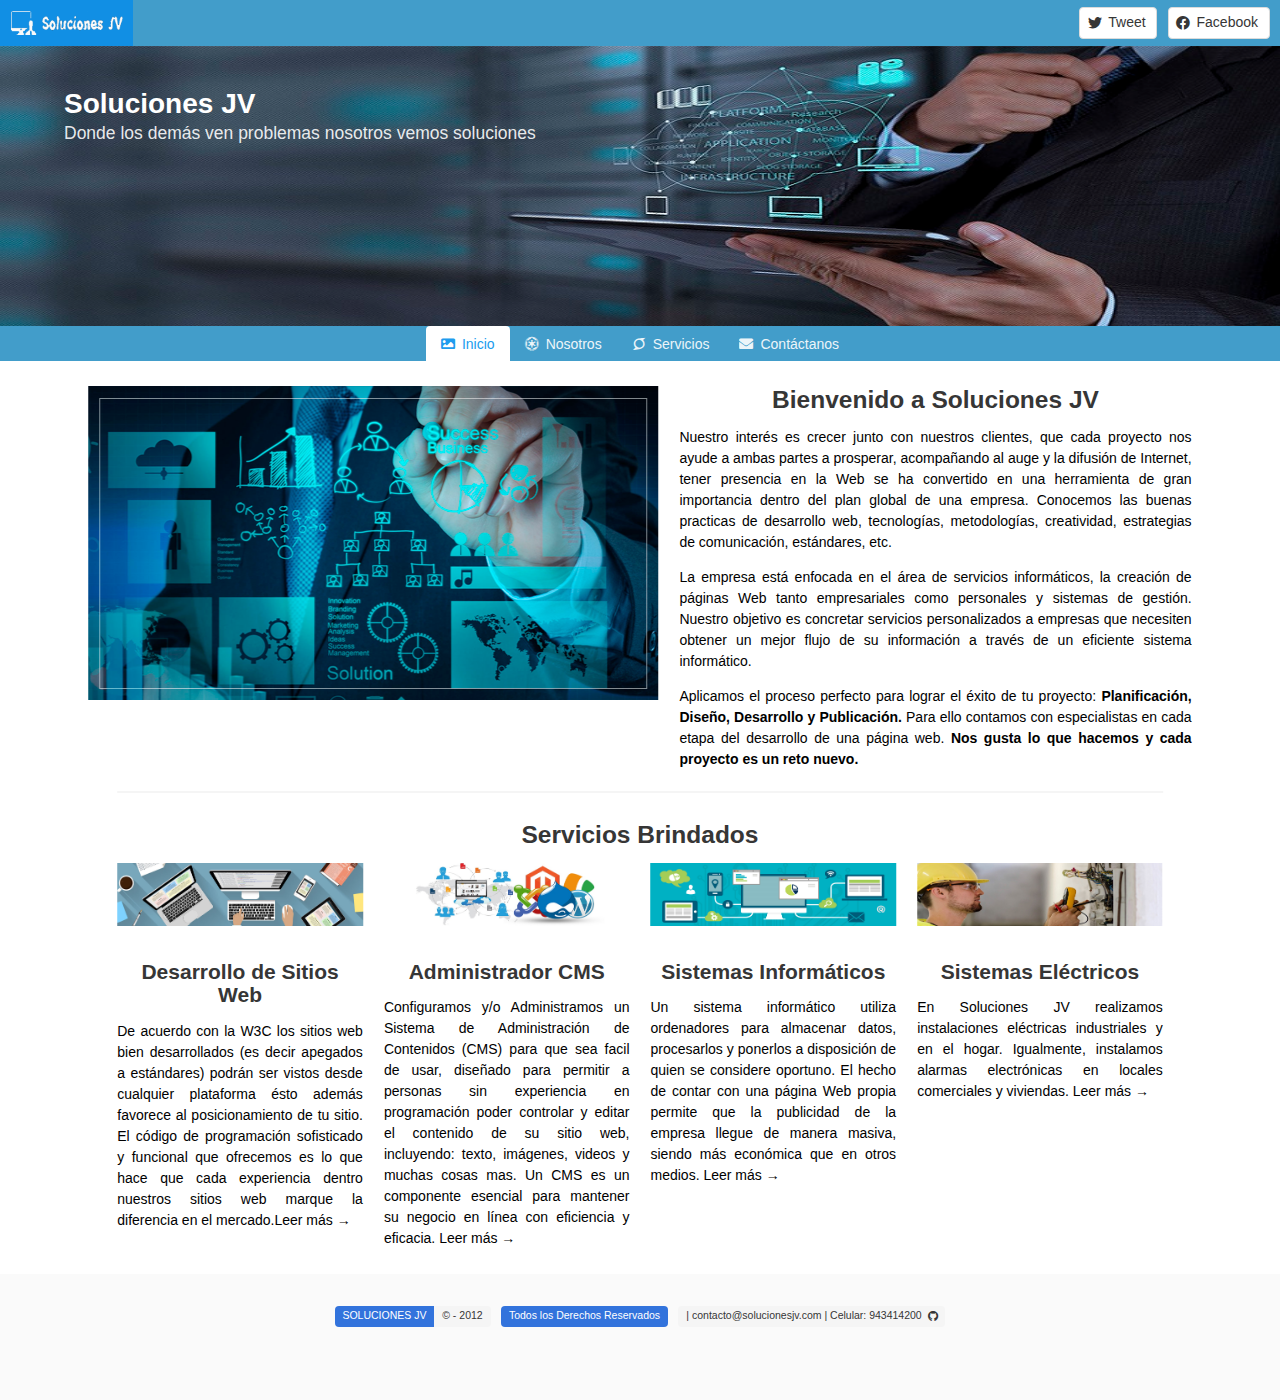
==== index.html @ 3abe08fa "f" ====
<!DOCTYPE html>
<html lang="en">
    <head>
        <meta charset="UTF-8">
		<meta http-equiv="x-ua-compatible" content="ie=edge">
        <title>Soluciones JV</title>
		<meta name="description" content="">
		<meta name="viewport" content="width=device-width, initial-scale=1, shrink-to-fit=no">
        <link rel="shortcut icon" href="images/fav_icon.png" type="image/x-icon">
        <link rel='stylesheet prefetch' href='css/bulma.css'>
        <link rel='stylesheet prefetch' href='https://use.fontawesome.com/releases/v5.0.10/css/all.css'>
        <link rel="stylesheet" type="text/css" href="css/tabs.css">
    </head>
    <body>
        <nav class="navbar is-info">
            <div class="navbar-brand">
                <a class="navbar-item" href="#">
                    <!-- <img src="images/bulma.png" alt="logo de Soluciones JV" width="112" height="28"> -->
					<img src="images/bulma.png" alt="logo de Soluciones JV" width="112" height="28">
                </a>
                <!-- <div class="navbar-burger burger" data-target="navbarExampleTransparentExample"> -->
				<div>
                    <span></span>
                    <span></span>
                    <span></span>
                </div>
            </div>
            <!-- <div id="navbarExampleTransparentExample" class="navbar-menu">
                <div class="navbar-start is-link" id="nav">					
                    <a class="navbar-item" href="#" >
						Inicio
                    </a>
					<a class="navbar-item" href="#" >
						Nosotros
                    </a>
					<a class="navbar-item" href="#" >
						Servicios
                    </a>
					<a class="navbar-item" href="#" >
						Contáctanos
                    </a>                    
                </div>
            </div> -->
                <div class="navbar-end">
                    <div class="navbar-item">
                        <div class="field is-grouped">
                            <p class="control">
                                <a class="bd-tw-button button" data-social-network="Twitter" data-social-action="tweet" data-social-target="#" target="_blank" href="http://www.twitter.com/marvelnano">
                                    <span class="icon">
                                        <i class="fab fa-twitter"></i>
                                    </span>
                                    <span>
                                        Tweet
                                    </span>
                                </a>
                            </p>
							<p class="control">
                                <a class="bd-tw-button button" data-social-network="Facebook" data-social-action="like" data-social-target="#" target="_blank" href="http://www.facebook.com/solucionesjv">
                                    <span class="icon">
                                        <i class="fab fa-facebook"></i>
                                    </span>
                                    <span>
                                        Facebook
                                    </span>
                                </a>
                            </p><!-- 
                            <p class="control">
                                <a class="button is-primary" href="#">
                                    <span class="icon">
                                        <i class="fas fa-download"></i>
                                    </span>
                                    <span>Download</span>
                                </a>
                            </p> -->
                        </div>
                    </div>
                </div>
            </div>
        </nav>
        <section class="hero is-info">
            <div class="hero-body">
                <div class="container">
                    <h1 class="title">
                    Soluciones JV
                    </h1>
                    <h2 class="subtitle">                    
					Donde los demás ven problemas nosotros vemos soluciones
                    </h2>
					<!-- <h2 class="subtitle">
					Hemos optado por diferenciarnos
                    </h2> -->
                </div>
            </div>
            <div class="tabs is-boxed is-centered main-menu" id="nav">
                <ul>
                    <li data-target="pane-1" id="1" class="is-active"> <!-- la clase is-active muestra la pestaña activa-->
                        <a>
                            <span class="icon is-small"><i class="fa fa-image"></i></span>
                            <span>Inicio</span>
                        </a>
                    </li>
                    <li data-target="pane-2" id="2">
                        <a>
                            <span class="icon is-small"><i class="fab fa-empire"></i></span>
                            <span>Nosotros</span>
                        </a>
                    </li>
                    <li data-target="pane-3" id="3">
                        <a>
                            <span class="icon is-small"><i class="fab fa-superpowers"></i></span>
                            <span>Servicios</span>
                        </a>
                    </li>
                    <li data-target="pane-4" id="4">
                        <a>
                            <span class="icon is-small"><i class="fa fa-envelope"></i></span>
                            <span>Contáctanos</span>
                        </a>
                    </li>
                </ul>
            </div>
            <div class="tab-content">
                <div class="tab-pane is-active" id="pane-1" class="level"> <!-- la clase is-active muestra la pestaña activa-->
					<div class="content">							
						<div class="columns is-centered">
						<!-- columna 01 -->
						  <div class="column is-narrow">
							<!-- <figure> -->
								<!-- <img src="images/proyectos_web.png" alt="Lo que hacemos"> -->
								<img src="images/descripcion.jpg" alt="Lo que hacemos">
								<!-- <figcaption>
								Figure 1: Some beautiful placeholders
								</figcaption> -->
							<!-- </figure> -->
						  </div>
						  <!-- columna 02 -->
						  <div class="column is-half">
							<h2 align="center">Bienvenido a Soluciones JV</h2>
							<p align="justify">Nuestro interés es crecer junto con nuestros clientes, que cada proyecto nos ayude a ambas partes a prosperar, acompañando al auge y la difusión de Internet, tener presencia en la Web se ha convertido en una herramienta de gran importancia dentro del plan global de una empresa. Conocemos las buenas practicas de desarrollo web, tecnologías, metodologías, creatividad, estrategias de comunicación, estándares, etc.</p>
							<p align="justify">La empresa está enfocada en el área de servicios informáticos, la creación de páginas Web tanto empresariales como personales y sistemas de gestión. Nuestro objetivo es concretar servicios personalizados a empresas que necesiten obtener un mejor flujo de su información a través de un eficiente sistema informático.</p>
							<p align="justify">Aplicamos el proceso perfecto para lograr el éxito de tu proyecto: <strong>Planificación, Diseño, Desarrollo y Publicación.</strong> Para ello contamos con especialistas en cada etapa del desarrollo de una página web. <strong>Nos gusta lo que hacemos y cada proyecto es un reto nuevo.</strong></p>
						  </div>
						</div>
					</div>			
					
					<div class="content">                        
						<hr>		
						<h2 align="center">Servicios Brindados</h2>
						<div class="columns is-centered">
						  <!-- columna 01 -->
						  <div class="column">
							<center> <img src="images/desarrollo_web.png" alt="Desarrollo web"> </center>
							<h3 align="center">Desarrollo de Sitios Web</h3>
							<p align="justify">De acuerdo con la W3C los sitios web bien desarrollados (es decir apegados a estándares) podrán ser vistos desde cualquier plataforma ésto además favorece al posicionamiento de tu sitio. El código de programación sofisticado y funcional que ofrecemos es lo que hace que cada experiencia dentro nuestros sitios web marque la diferencia en el mercado.<a href="#" class="more-link">Leer más &rarr;</a></p>				
						  </div>
						  <!-- columna 02 -->
						  <div class="column">
							<center> <img src="images/desarrollo_cms.png" alt="Desarrollo CMS"> </center>
							<h3 align="center">Administrador CMS</h3>
							<p align="justify">Configuramos y/o Administramos un Sistema de Administración de Contenidos (CMS) para que sea facil de usar, diseñado para permitir a personas sin experiencia en programación poder controlar y editar el contenido de su sitio web,	 incluyendo: texto, imágenes, videos y muchas cosas mas. Un CMS es un componente esencial para mantener su negocio en línea con eficiencia y eficacia. <a href="#" class="more-link">Leer más &rarr;</a></p>
						  </div>
						  <!-- columna 03 -->
						  <div class="column">
							<center> <img src="images/sistemas_informaticos.png" alt="Sistemas Informáticos"> </center>
							<h3 align="center">Sistemas Informáticos</h3>
							<p align="justify">Un sistema informático utiliza ordenadores para almacenar datos, procesarlos y ponerlos a disposición de quien se considere oportuno. El hecho de contar con una página Web propia permite que la publicidad de la empresa llegue de manera masiva, siendo más económica que en otros medios. <a href="#" class="more-link">Leer más &rarr;</a></p>
						  </div>
						  <!-- columna 04 -->
						  <div class="column">
							<center> <img src="images/sistemas_electricos.jpg" alt="Sistemas Eléctricos"> </center>
							<h3 align="center">Sistemas Eléctricos</h3>
							<p align="justify">En Soluciones JV realizamos instalaciones eléctricas industriales y en el hogar. Igualmente, instalamos alarmas electrónicas en locales comerciales y viviendas. <a href="#" class="more-link">Leer más &rarr;</a></p>
						  </div>
						</div>					
					</div>					
                </div>
				<div class="tab-pane" id="pane-2">
                    <div class="content">
						<div class="columns is-centered">
							<!-- Nosotros -->
							<div class="column is-half">
								<h1>¿Cómo Trabajamos?</h1>
								<p>Aplicamos el proceso perfecto para lograr el éxito de tu proyecto: Planificación, Diseño, Desarrollo y Publicación. Para ello contamos con especialistas en cada etapa del desarrollo de una página web. <strong>Nos gusta lo que hacemos y cada proyecto es un reto nuevo</strong>.</p>
								<figure>
									<img src="images/aplicaciones_web.jpg" alt="Lo que hacemos">
									<!-- <figcaption>
									Figure 1: Some beautiful placeholders
									</figcaption> -->
								</figure>
								<hr>
							</div>
							<div class="column is-half">								
								<h2 align="center">Nuestra Misión</h2>
								<p>“Somos una empresa eficaz y confiable de facil acceso para un mejor desarrollo publicitario de nuestros clientes. Nuestra juventud y creatividad son nuestros mejores aliados a la hora de proporcionar nuestro servicio, lo que nos brinda una originalidad notable.”</p>
								<h2 align="center">Nuestra Visión</h2>
								<p>“Ser una empresa seria, competente con los demás en la rama y que brinde un servicio reconocido por sus clientes, siendo contratado por su eficacia y dedicación, teniendo importancia para sus clientes, a tal punto de ser recomendada a otras empresas.” </p>
							</div>
						</div>
						<!-- termina la pestaña Nosotros -->
					</div>
				</div>        
                <div class="tab-pane" id="pane-3">				
					<div class="content">
						<div class="columns is-centered">
						<!-- columna 01 -->
							<div class="column is-half">
								<article>
									<center> <img src="images/desarrollo_web.png" alt="Desarrollo web"> </center>
									<center> <strong>DESARROLLO DE SITIOS WEB</strong> </center>
									<p align="justify">                                                    
										<br> De acuerdo con la W3C los sitios web bien desarrollados (es decir apegados a estándares) podrán ser vistos desde cualquier plataforma, ésto además favorece al posicionamiento de tu sitio. Las tecnologías digitales son esenciales para crear un sitio web exitoso. Detrás de la pantalla se encuentra una gran cantidad de códigos técnicos integrados para ofrecer un diseño diferenciado y creativo en pantalla El código de programación sofisticado y funcional que ofrecemos es lo que hace que cada experiencia dentro nuestros sitios web marque la diferencia en el mercado. En <strong>SOLUCIONES JV</strong> incorporamos las últimas tecnologías y elementos a su sitio web para hacerlo versátil y flexible.</p>
									<p align="justify">
										Más que una simple página web.
										En <strong>SOLUCIONES JV</strong> desarrollamos un conjunto de estrategias para lograr con eficacia sus objetivos de negocio en línea. La etapa de planificación y estrategia consiste en conocer a su público objetivo y los objetivos deseados de comercialización. Optimizamos el motor de búsqueda en Internet mediante el ¨sistema de palabras clave¨ que identifica palabras eficaces, en el idioma apropiado y con el tono de su mercado objetivo logrando mejor posicionamiento en buscadores como Google.
									</p>
								</article><hr>
								<article>
									<center> <img src="images/sistemas_electricos.jpg" alt="Desarrollo CMS"> </center>
									<center> <strong>SISTEMAS ELÉCTRICOS</strong> </center>
									<p align="justify">                                                    
										<br> Ofrecemos un servicio unico eficaz y eficiente porque nos identificamos con tus necesidades, entendemos tus problemas y lo resolvemos
										al instante. Somos conscientes de la importancia de unas buenas instalaciones electricas tanto en las viviendas para lograr el bienestar del hogar,
										como en las industrias para un buen funcionamiento de la actividad industrial. Asimismo, insistimos que una buena iluminación estudiada al detalle 
										realza la construcción y ayuda a lograr el ambiente que se desee en cada ocasión y buen mantenimiento a tus motores, equipos e instalaciones electricas,
										puede alargar el uso o la vida util de los mismos. Es por aquello que brindamos nuestros servicios de instalaciones Reparaciones y mantenimientos 
										Electricos en diferentes areas y campos de la electricidad. En <strong>SOLUCIONES JV, donde los demas ven problemas, Nosotros vemos soluciones.</strong>
									</p>
								</article><hr>
							</div>
							<!-- columna 02 -->
							<div class="column is-half">
								<article>
									<center> <img src="images/desarrollo_cms.png" alt="Sistemas Informáticos"> </center>
									<center> <strong>ADMINISTRADOR DE CONTENIDOS CMS</strong> </center>
									<p align="justify">                                                    
										<br> Generamos un sistema de Gestión de Contenidos CMS o un administrador de contenidos fácil de usar diseñado para permitir a personas sin experiencia en programación poder controlar y editar el contenido de su sitio web,	 incluyendo: texto, imágenes, videos y muchas cosas mas. Un CMS es un componente esencial para mantener su negocio en línea con eficiencia y eficacia. <strong>SOLUCIONES JV</strong> proporciona las herramientas para que usted controle su sitio web, mediante la actualización de nuevos contenidos y contribuyendo a su propia conveniencia, con un sistema fácil de usar, que le ahorre tiempo en su negocio.</p>
									<p align="justify">
										Nos concentramos en la importancia del diseño y en alinear sus objetivos con ideas creativas, para lograr un sitio web visualmente atractivo y fácil de navegar.
										En <strong>SOLUCIONES JV</strong> determinamos el éxito de su web cuando un espectador se convierte en un cliente a través de una excelente experiencia de navegación capaz de generar comentarios positi- vos de  ̈boca a boca ̈ entre amigos y asociados.<br><br><br><br> </p>
								</article><hr>
								<article>
									<center> <img src="images/sistemas_informaticos.png" alt="Sistemas Eléctricos"> </center>
									<center> <strong>SISTEMAS INFORMÁTICOS</strong> </center>
									<p align="justify">                                                    
										<br> Identificamos tus necesidades, entendemos tus objetivos de comunicación y aprendemos acerca de tu negocio.
										Este es el primer paso para un sitio web exitoso. En <strong>SOLUCIONES JV</strong> somos conscientes de que cada cliente es diferente, por eso atendemos sus requerimientos, entendemos su negocio y aprendemos acerca de usted con el fin de diseñar un sistema que se ajuste a sus necesidades. Además, su participación y compromiso con el proceso de desarrollo del sistema es fundamental para asegurar un trabajo en equipo y un resultado deseado a lo largo de todo el proceso.
									</p>
								</article>
							</div>
						</div> 
					</div>
                </div>
                <div class="tab-pane" id="pane-4">
                    <div class="content">							
						<div class="columns is-centered">
						  <!-- información de contacto -->
						  <div class="column is-one-quarter">
							<h2>Ubícanos también en</h2>
							<i class="fa fa-mobile"> Celular: 943414200</i> <br />
							<i class="fa fa-envelope"> <a href="mailto:contacto@solucionesjv.com">contacto@solucionesjv.com</a></i><br />
							<!-- <span class="icon">F</span>: <a href="http://blog.solucionesjv.com">blog.solucionesjv.com</a></p> -->
							<p>&nbsp;</p>
							<p align="justify">Si tiene cualquier duda o comentario acerca de nuestros servicios, no dude en comunicarse con nosotros. A la brevedad uno de nuestros representantes se estará comunicando con usted. Gracias.</p>
						  </div>
						  <!-- fin de información de contacto -->
						  
						  <!-- ubicacion de empresa -->
						  <div class="column is-narrow is-one-quarter">				  
							<div class="g-map">
								<iframe src="https://www.google.com/maps/embed?pb=!1m14!1m12!1m3!1d31514.200448072144!2d-78.51926655587944!3d-9.129610612287056!2m3!1f0!2f0!3f0!3m2!1i1024!2i768!4f13.1!5e0!3m2!1ses-419!2spe!4v1391840384078" width="270" height="270" frameborder="0" style="border:0"></iframe>
							</div>
						  </div>
						  <!-- fin de mapa -->
						  </div>
						  
						  <div class="columns is-centered">
						  <!-- formulario de contacto -->
						    <div class="column is-half">
								<form action="envia.php" method="post">
									<div class="field">
									  <label class="label">Nombre</label>
									  <div class="control">
										<input class="input" type="text" placeholder="Ingrese Nomre">
									  </div>
									</div>

									<div class="field">
									  <label class="label">Asunto</label>
									  <div class="control">
										<input class="input" type="text" placeholder="Ingrese Asunto">
										<!-- <span class="icon is-small is-left">
										  <i class="fas fa-user"></i>
										</span>
										<span class="icon is-small is-right">
										  <i class="fas fa-check"></i>
										</span> -->
									  </div>
									  <!-- <p class="help is-success">Este usuario esta Disponible</p> -->
									</div>

									<div class="field">
									  <label class="label">Email</label>
									  <div class="control has-icons-left has-icons-right">
										<input class="input is-success" type="email" placeholder="Ingrese correo" value="hola@">
										<span class="icon is-small is-left">
										  <i class="fas fa-envelope"></i>
										</span>
										<span class="icon is-small is-right">
										  <i class="fas fa-exclamation-triangle"></i>
										</span>
									  </div>
									  <!-- <p class="help is-success">Este correo es invalido</p> -->
									</div>

									<!-- <div class="field">
									  <label class="label">Subject</label>
									  <div class="control">
										<div class="select">
										  <select>
											<option>Select dropdown</option>
											<option>With options</option>
										  </select>
										</div>
									  </div>
									</div> -->

									<div class="field">
									  <label class="label">Mensaje</label>
									  <div class="control">
										<textarea class="textarea" placeholder="Ingrese Mensaje"></textarea>
									  </div>
									</div>

									<div class="field">
									  <div class="control">
										<label class="checkbox">
										  <input type="checkbox">
										  Acepto los <a href="#">términos and condiciones</a>
										</label>
									  </div>
									</div>

									<!-- <div class="field">
									  <div class="control">
										<label class="radio">
										  <input type="radio" name="question">
										  Si
										</label>
										<label class="radio">
										  <input type="radio" name="question">
										  No
										</label>
									  </div>
									</div> -->

									<div class="field is-grouped">
									  <div class="control">
										<button class="button is-link">Enviar</button>
									  </div>
									  <div class="control">
										<button class="button is-text">Cancel</button>
									  </div>
									</div>
								</form>
								<!-- <div class="control">
									<form action="envia.php" method="post">
										 <h2>Contáctanos</h2>						 
										 <label for="name">Nombre</label>
										 <input type="text" id="name" name="nombre" required>
										 <label for="email">Email</label>
										 <input type="email" id="email" name="email" required>
										 <label for="msg">Mensaje</label>
										 <textarea id="msg" rows="10" cols="60" name="mensaje"></textarea>
										 <input type="submit" value="Enviar" class="button green">
									</form>
								 </div> -->
							</div>					  
						<!-- fin de formulario de contacto   -->						
						</div>
					</div>	
					<hr>
					
					
                </div>
             </div>
    </section>
	
	<footer class="footer">
			<div class="container">
				<div class="content has-text-centered">
					<div class="columns is-mobile is-centered">
						<div class="field is-grouped is-grouped-multiline">
							<div class="control">
								<div class="tags has-addons">
									<a class="tag is-link" href="solucionesjv.com">SOLUCIONES JV</a>
									<span class="tag is-light">© - 2012</span>
								</div>
							</div>
							<div class="control">
								<div class="tags has-addons">
									<a class="tag is-link" href="#">Todos los Derechos Reservados </a>
								</div>
							</div>
							<div class="control">
								<div class="tags has-addons">
									<span class="tag is-light">| contacto@solucionesjv.com | Celular: 943414200 &nbsp;<i class="fab fa-github"></i></span>
								</div>
							</div>
						</div>
					</div>
				</div>
			</div>
	</footer>
	<!-- <script async type="text/javascript" src="js/bulma.js"></script> -->
	<!-- <script src="js/bulma.js"></script> -->
    <script src="js/tabs.js"></script>
	<script src="js/bulma.js"></script>
</body>
</html>
---- css/tabs.css ----
html,body {
  /* font-family: 'Open Sans', sans-serif; */
  font-size: 14px;
  background: #F0F2F4;
} 
.navbar.is-info {/*menu de arriba con combo*/
  background: #429dca;
}
/* .navbar-brand .brand-text {
  font-size: 1.11rem;
  font-weight: bold;
} */
.hero-body  {/*cabecera de arriba donde va Soluciones JV o una imagen*/
/* background: #2E9AFE; */
background-image: url("../images/barra.png");
background-position: center;
background-size: 100% 100%; /* horizontal vertical, cover/auto/ */
background-repeat: no-repeat;
height: 280px;
}
.hero.is-info {/*menu donde estan los tabs*/
  background: #429dca;
}
.tabs {
margin-bottom: -1px !important;
position: relative;
}
.tab-content {
padding: 25px;
top: 200px;
color: #000;
background-color: white;
}
.tab-pane {
display: none;
width: 85%;
position: relative;
left: 50%;
transform: translateX(-50%);
}
.tab-pane.is-active {
display: block;
width: 85%;
position: relative;
left: 50%;
transform: translateX(-50%);
}

.is-active {
display: initial;
}

.cent{
display: block;
margin: 10px auto;
padding: 5px;
border: 1px solid #ccc
}

.video
{display: block;
margin: 0 auto;}
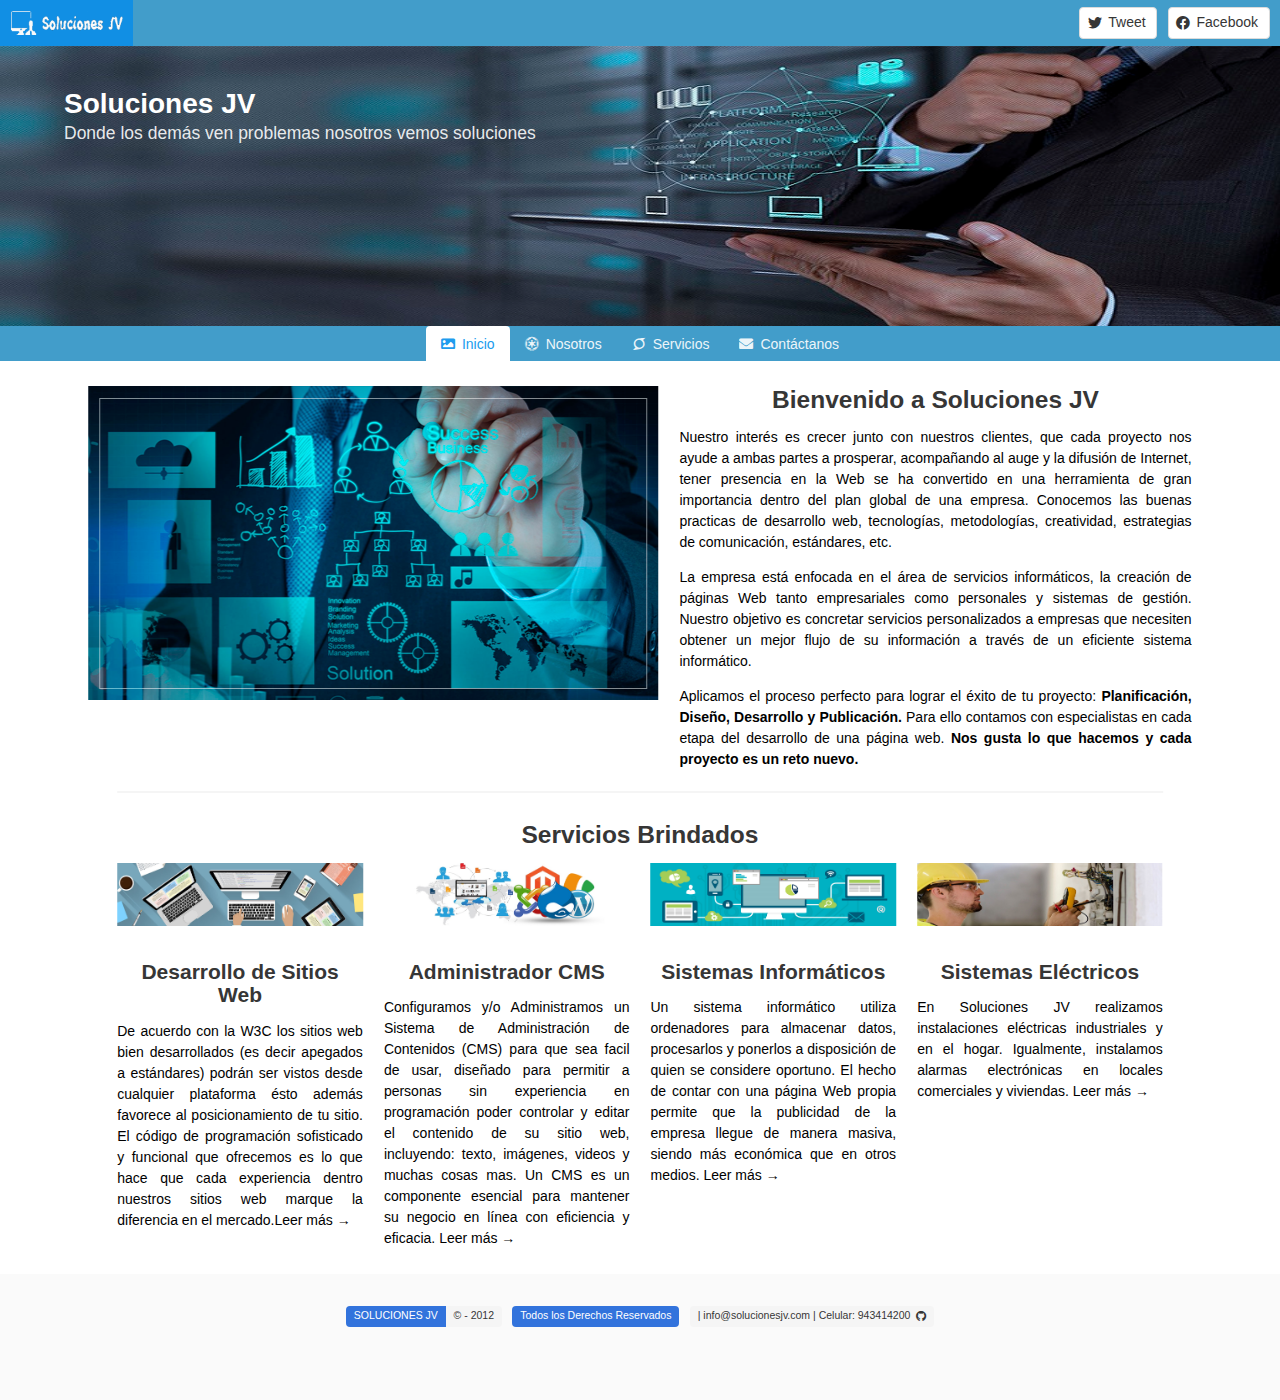
==== commit 9c2dc6a4: "f" ====
--- a/index.html
+++ b/index.html
@@ -403,7 +403,7 @@
 							</div>
 							<div class="control">
 								<div class="tags has-addons">
-									<span class="tag is-light">| contacto@solucionesjv.com | Celular: 943414200 &nbsp;<i class="fab fa-github"></i></span>
+									<span class="tag is-light">| info@solucionesjv.com | Celular: 943414200 &nbsp;<i class="fab fa-github"></i></span>
 								</div>
 							</div>
 						</div>
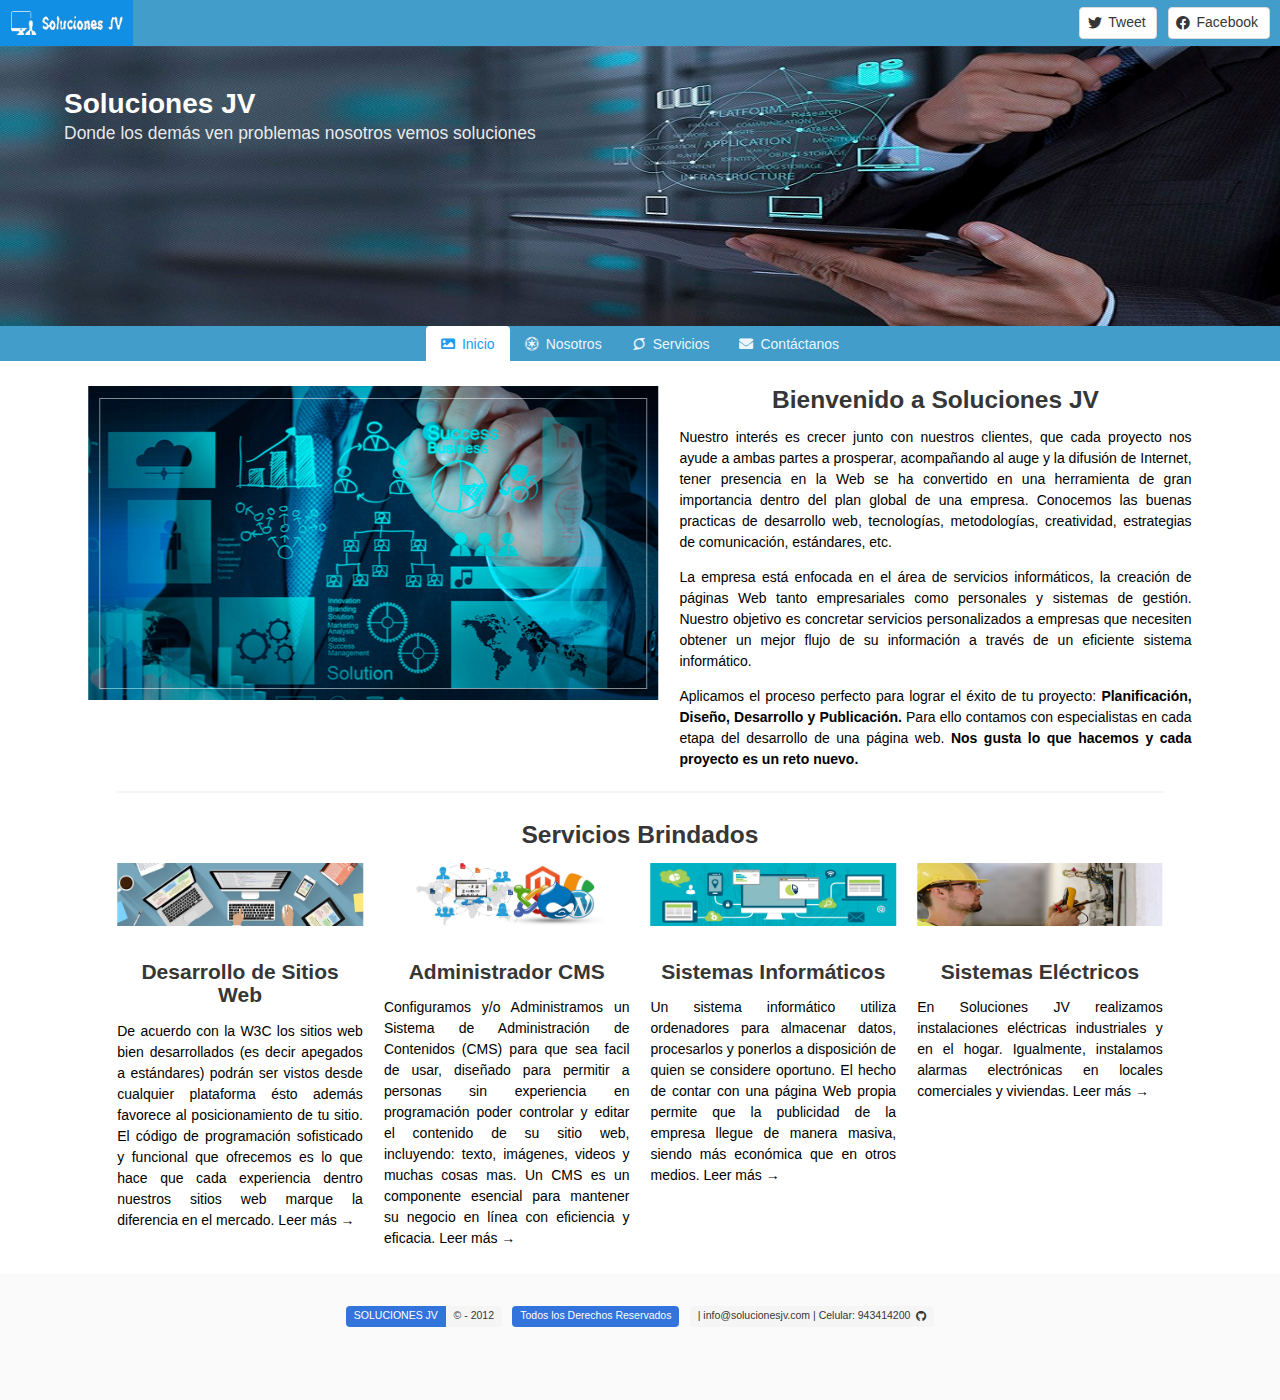
==== commit aa73a072: "g" ====
--- a/index.html
+++ b/index.html
@@ -151,7 +151,7 @@
 						  <div class="column">
 							<center> <img src="images/desarrollo_web.png" alt="Desarrollo web"> </center>
 							<h3 align="center">Desarrollo de Sitios Web</h3>
-							<p align="justify">De acuerdo con la W3C los sitios web bien desarrollados (es decir apegados a estándares) podrán ser vistos desde cualquier plataforma ésto además favorece al posicionamiento de tu sitio. El código de programación sofisticado y funcional que ofrecemos es lo que hace que cada experiencia dentro nuestros sitios web marque la diferencia en el mercado.<a href="#" class="more-link">Leer más &rarr;</a></p>				
+							<p align="justify">De acuerdo con la W3C los sitios web bien desarrollados (es decir apegados a estándares) podrán ser vistos desde cualquier plataforma ésto además favorece al posicionamiento de tu sitio. El código de programación sofisticado y funcional que ofrecemos es lo que hace que cada experiencia dentro nuestros sitios web marque la diferencia en el mercado. <a href="#" class="more-link">Leer más &rarr;</a></p>				
 						  </div>
 						  <!-- columna 02 -->
 						  <div class="column">
@@ -257,7 +257,7 @@
 						  <div class="column is-one-quarter">
 							<h2>Ubícanos también en</h2>
 							<i class="fa fa-mobile"> Celular: 943414200</i> <br />
-							<i class="fa fa-envelope"> <a href="mailto:contacto@solucionesjv.com">contacto@solucionesjv.com</a></i><br />
+							<i class="fa fa-envelope"> <a href="mailto:contacto@solucionesjv.com"> Email: contacto@solucionesjv.com</a></i><br />
 							<!-- <span class="icon">F</span>: <a href="http://blog.solucionesjv.com">blog.solucionesjv.com</a></p> -->
 							<p>&nbsp;</p>
 							<p align="justify">Si tiene cualquier duda o comentario acerca de nuestros servicios, no dude en comunicarse con nosotros. A la brevedad uno de nuestros representantes se estará comunicando con usted. Gracias.</p>
@@ -287,7 +287,7 @@
 									<div class="field">
 									  <label class="label">Asunto</label>
 									  <div class="control">
-										<input class="input" type="text" placeholder="Ingrese Asunto">
+										<input class="input" type="text" id="name" name="nombre" placeholder="Ingrese Asunto">
 										<!-- <span class="icon is-small is-left">
 										  <i class="fas fa-user"></i>
 										</span>
@@ -301,7 +301,7 @@
 									<div class="field">
 									  <label class="label">Email</label>
 									  <div class="control has-icons-left has-icons-right">
-										<input class="input is-success" type="email" placeholder="Ingrese correo" value="hola@">
+										<input class="input is-success" type="email" id="email" name="email" placeholder="Ingrese correo" >
 										<span class="icon is-small is-left">
 										  <i class="fas fa-envelope"></i>
 										</span>
@@ -327,11 +327,11 @@
 									<div class="field">
 									  <label class="label">Mensaje</label>
 									  <div class="control">
-										<textarea class="textarea" placeholder="Ingrese Mensaje"></textarea>
-									  </div>
-									</div>
-
-									<div class="field">
+										<textarea class="textarea" id="msg" name="mensaje" placeholder="Ingrese Mensaje"></textarea>
+									  </div>
+									</div>
+
+									<!-- <div class="field">
 									  <div class="control">
 										<label class="checkbox">
 										  <input type="checkbox">
@@ -340,7 +340,7 @@
 									  </div>
 									</div>
 
-									<!-- <div class="field">
+									<div class="field">
 									  <div class="control">
 										<label class="radio">
 										  <input type="radio" name="question">
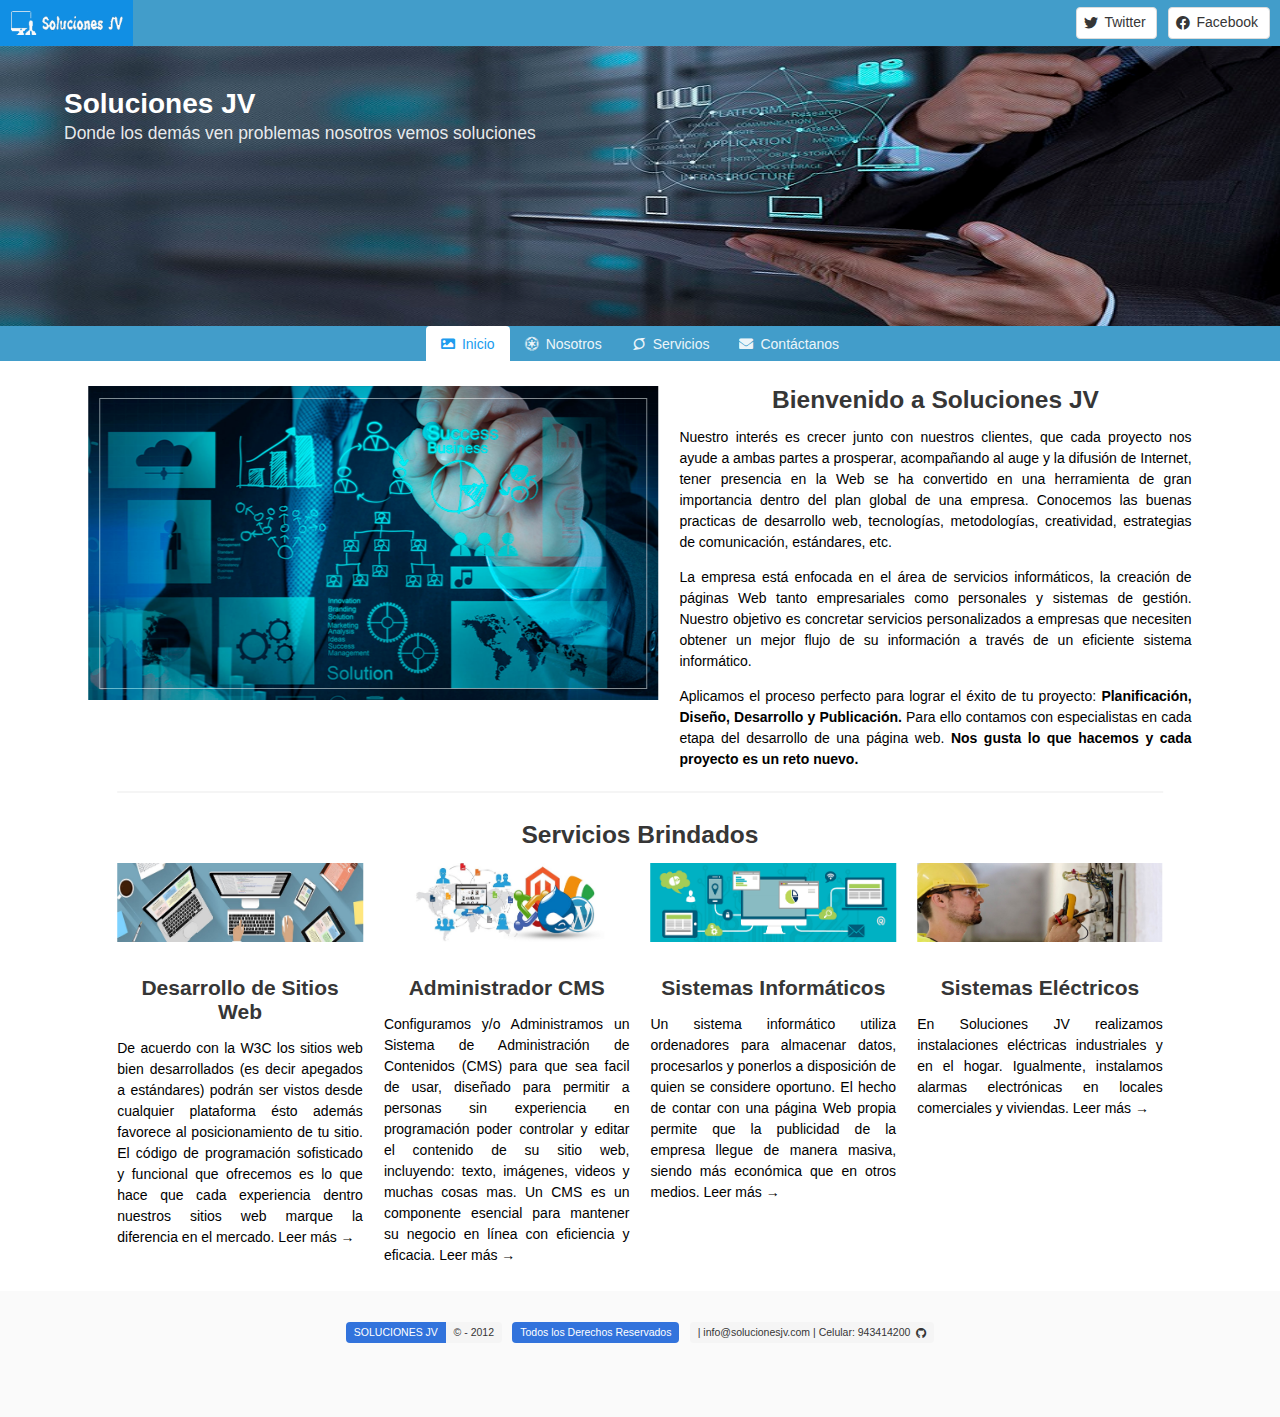
==== commit e0ac5e33: "Add files via upload" ====
--- a/index.html
+++ b/index.html
@@ -50,7 +50,7 @@
                                         <i class="fab fa-twitter"></i>
                                     </span>
                                     <span>
-                                        Tweet
+                                        Twitter
                                     </span>
                                 </a>
                             </p>
@@ -179,8 +179,8 @@
 						<div class="columns is-centered">
 							<!-- Nosotros -->
 							<div class="column is-half">
-								<h1>¿Cómo Trabajamos?</h1>
-								<p>Aplicamos el proceso perfecto para lograr el éxito de tu proyecto: Planificación, Diseño, Desarrollo y Publicación. Para ello contamos con especialistas en cada etapa del desarrollo de una página web. <strong>Nos gusta lo que hacemos y cada proyecto es un reto nuevo</strong>.</p>
+								<h1 align="center">¿Cómo Trabajamos?</h1>
+								<p align="justify">Aplicamos el proceso perfecto para lograr el éxito de tu proyecto: Planificación, Diseño, Desarrollo y Publicación. Para ello contamos con especialistas en cada etapa del desarrollo de una página web. <strong>Nos gusta lo que hacemos y cada proyecto es un reto nuevo</strong>.</p>
 								<figure>
 									<img src="images/aplicaciones_web.jpg" alt="Lo que hacemos">
 									<!-- <figcaption>
@@ -191,9 +191,9 @@
 							</div>
 							<div class="column is-half">								
 								<h2 align="center">Nuestra Misión</h2>
-								<p>“Somos una empresa eficaz y confiable de facil acceso para un mejor desarrollo publicitario de nuestros clientes. Nuestra juventud y creatividad son nuestros mejores aliados a la hora de proporcionar nuestro servicio, lo que nos brinda una originalidad notable.”</p>
+								<p align="justify">“Somos una empresa eficaz y confiable de facil acceso para un mejor desarrollo publicitario de nuestros clientes. Nuestra juventud y creatividad son nuestros mejores aliados a la hora de proporcionar nuestro servicio, lo que nos brinda una originalidad notable.”</p>
 								<h2 align="center">Nuestra Visión</h2>
-								<p>“Ser una empresa seria, competente con los demás en la rama y que brinde un servicio reconocido por sus clientes, siendo contratado por su eficacia y dedicación, teniendo importancia para sus clientes, a tal punto de ser recomendada a otras empresas.” </p>
+								<p align="justify">“Ser una empresa seria, competente con los demás en la rama y que brinde un servicio reconocido por sus clientes, siendo contratado por su eficacia y dedicación, teniendo importancia para sus clientes, a tal punto de ser recomendada a otras empresas.” </p>
 							</div>
 						</div>
 						<!-- termina la pestaña Nosotros -->
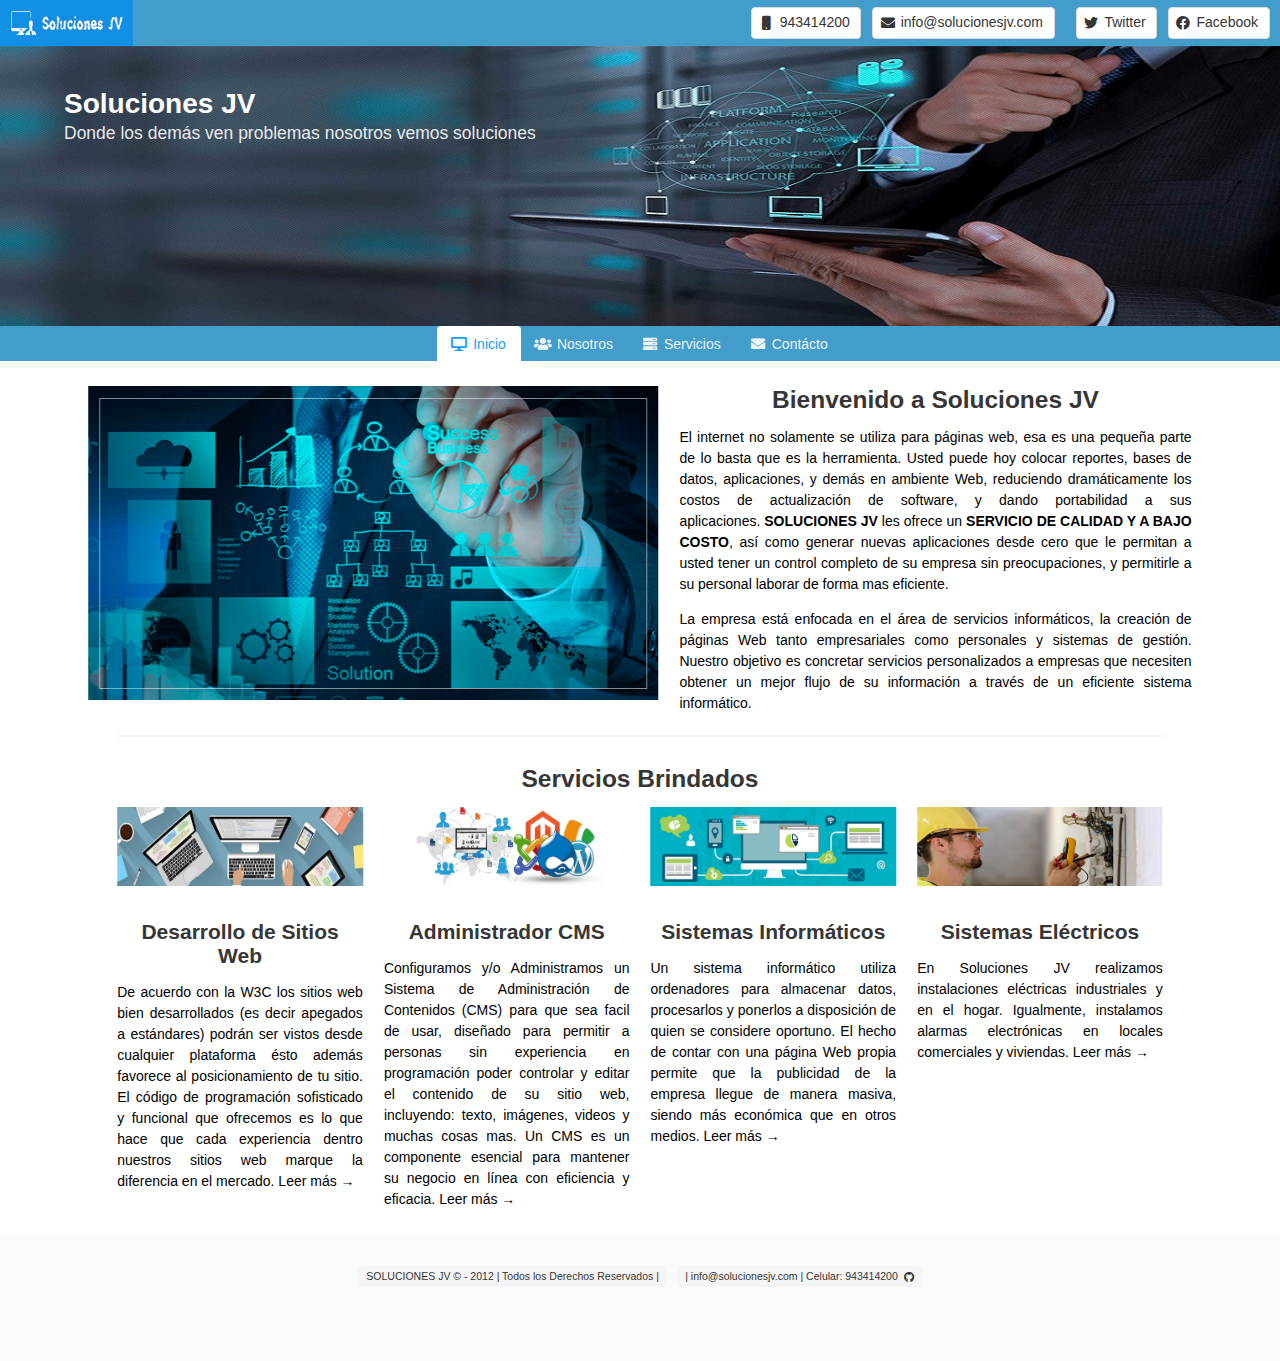
==== commit c91b4d5c: "ultima mejora" ====
--- a/index.html
+++ b/index.html
@@ -1,10 +1,10 @@
 <!DOCTYPE html>
-<html lang="en">
+<html lang="es">
     <head>
         <meta charset="UTF-8">
 		<meta http-equiv="x-ua-compatible" content="ie=edge">
         <title>Soluciones JV</title>
-		<meta name="description" content="">
+		<meta name="description" content="Donde los demás ven problemas nosotros vemos soluciones, hemos optado por diferenciarnos | solucionesjv.com">
 		<meta name="viewport" content="width=device-width, initial-scale=1, shrink-to-fit=no">
         <link rel="shortcut icon" href="images/fav_icon.png" type="image/x-icon">
         <link rel='stylesheet prefetch' href='css/bulma.css'>
@@ -14,9 +14,9 @@
     <body>
         <nav class="navbar is-info">
             <div class="navbar-brand">
-                <a class="navbar-item" href="#">
+                <a class="navbar-item" href="index.html">
                     <!-- <img src="images/bulma.png" alt="logo de Soluciones JV" width="112" height="28"> -->
-					<img src="images/bulma.png" alt="logo de Soluciones JV" width="112" height="28">
+					<img src="images/bulma.png" alt="Soluciones JV" width="112" height="28">
                 </a>
                 <!-- <div class="navbar-burger burger" data-target="navbarExampleTransparentExample"> -->
 				<div>
@@ -42,6 +42,44 @@
                 </div>
             </div> -->
                 <div class="navbar-end">
+					<div class="navbar-item">
+                        <div class="field is-grouped">
+							<p class="control">
+                                <a class="bd-tw-button button">
+                                    <span class="icon">
+                                        <i class="fa fa-mobile"></i>
+                                    </span>
+                                    <span>
+                                        943414200
+                                    </span>
+                                </a>
+                            </p>
+							<p class="control">
+                                <a class="bd-tw-button button">
+                                    <span class="icon">
+                                        <i class="fa fa-envelope"></i>
+                                    </span>
+                                    <span>
+                                        info@solucionesjv.com
+                                    </span>
+                                </a>
+                            </p>
+						</div>
+					</div>
+					<!-- <div class="navbar-item">
+                        <div class="field is-grouped">
+							<p class="control">
+                                <a class="bd-tw-button button">
+                                    <span class="icon">
+                                        <i class="fa fa-envelope"></i>
+                                    </span>
+                                    <span>
+                                        info@solucionesjv.com
+                                    </span>
+                                </a>
+                            </p>
+						</div>
+					</div> -->
                     <div class="navbar-item">
                         <div class="field is-grouped">
                             <p class="control">
@@ -95,26 +133,26 @@
                 <ul>
                     <li data-target="pane-1" id="1" class="is-active"> <!-- la clase is-active muestra la pestaña activa-->
                         <a>
-                            <span class="icon is-small"><i class="fa fa-image"></i></span>
+                            <span class="icon is-small"><i class="fa fa-desktop"></i></span>
                             <span>Inicio</span>
                         </a>
                     </li>
                     <li data-target="pane-2" id="2">
                         <a>
-                            <span class="icon is-small"><i class="fab fa-empire"></i></span>
+                            <span class="icon is-small"><i class="fa fa-users"></i></span>
                             <span>Nosotros</span>
                         </a>
                     </li>
                     <li data-target="pane-3" id="3">
                         <a>
-                            <span class="icon is-small"><i class="fab fa-superpowers"></i></span>
+                            <span class="icon is-small"><i class="fa fa-server"></i></span>
                             <span>Servicios</span>
                         </a>
                     </li>
                     <li data-target="pane-4" id="4">
                         <a>
                             <span class="icon is-small"><i class="fa fa-envelope"></i></span>
-                            <span>Contáctanos</span>
+                            <span>Contácto</span>
                         </a>
                     </li>
                 </ul>
@@ -136,9 +174,8 @@
 						  <!-- columna 02 -->
 						  <div class="column is-half">
 							<h2 align="center">Bienvenido a Soluciones JV</h2>
-							<p align="justify">Nuestro interés es crecer junto con nuestros clientes, que cada proyecto nos ayude a ambas partes a prosperar, acompañando al auge y la difusión de Internet, tener presencia en la Web se ha convertido en una herramienta de gran importancia dentro del plan global de una empresa. Conocemos las buenas practicas de desarrollo web, tecnologías, metodologías, creatividad, estrategias de comunicación, estándares, etc.</p>
+							<p align="justify"> El internet no solamente se utiliza para páginas web, esa es una pequeña parte de lo basta que es la herramienta. Usted puede hoy colocar reportes, bases de datos, aplicaciones, y demás en ambiente Web, reduciendo dramáticamente los costos de actualización de software, y dando portabilidad a sus aplicaciones. <strong>SOLUCIONES JV</strong> les ofrece un <strong>SERVICIO DE CALIDAD Y A BAJO COSTO</strong>, así como generar nuevas aplicaciones desde cero que le permitan a usted tener un control completo de su empresa sin preocupaciones, y permitirle a su personal laborar de forma mas eficiente.</p>
 							<p align="justify">La empresa está enfocada en el área de servicios informáticos, la creación de páginas Web tanto empresariales como personales y sistemas de gestión. Nuestro objetivo es concretar servicios personalizados a empresas que necesiten obtener un mejor flujo de su información a través de un eficiente sistema informático.</p>
-							<p align="justify">Aplicamos el proceso perfecto para lograr el éxito de tu proyecto: <strong>Planificación, Diseño, Desarrollo y Publicación.</strong> Para ello contamos con especialistas en cada etapa del desarrollo de una página web. <strong>Nos gusta lo que hacemos y cada proyecto es un reto nuevo.</strong></p>
 						  </div>
 						</div>
 					</div>			
@@ -180,7 +217,8 @@
 							<!-- Nosotros -->
 							<div class="column is-half">
 								<h1 align="center">¿Cómo Trabajamos?</h1>
-								<p align="justify">Aplicamos el proceso perfecto para lograr el éxito de tu proyecto: Planificación, Diseño, Desarrollo y Publicación. Para ello contamos con especialistas en cada etapa del desarrollo de una página web. <strong>Nos gusta lo que hacemos y cada proyecto es un reto nuevo</strong>.</p>
+								<p align="justify">Aplicamos el proceso perfecto para lograr el éxito de tu proyecto: Planificación, Diseño, Desarrollo y Publicación. Para ello contamos con especialistas en cada etapa del desarrollo de una página web. <strong>Nos gusta lo que hacemos y cada proyecto es un reto nuevo</strong>.</p>	
+								<p align="justify">Nuestro interés es crecer junto con nuestros clientes, que cada proyecto nos ayude a ambas partes a prosperar, acompañando al auge y la difusión de Internet, tener presencia en la Web se ha convertido en una herramienta de gran importancia dentro del plan global de una empresa. Conocemos las buenas practicas de desarrollo web, tecnologías, metodologías, creatividad, estrategias de comunicación, estándares, etc.</p>								
 								<figure>
 									<img src="images/aplicaciones_web.jpg" alt="Lo que hacemos">
 									<!-- <figcaption>
@@ -280,49 +318,20 @@
 									<div class="field">
 									  <label class="label">Nombre</label>
 									  <div class="control">
-										<input class="input" type="text" placeholder="Ingrese Nomre">
-									  </div>
-									</div>
-
-									<div class="field">
-									  <label class="label">Asunto</label>
-									  <div class="control">
-										<input class="input" type="text" id="name" name="nombre" placeholder="Ingrese Asunto">
-										<!-- <span class="icon is-small is-left">
-										  <i class="fas fa-user"></i>
-										</span>
-										<span class="icon is-small is-right">
-										  <i class="fas fa-check"></i>
-										</span> -->
-									  </div>
-									  <!-- <p class="help is-success">Este usuario esta Disponible</p> -->
-									</div>
+										<input class="input" type="text" name="nombre" placeholder="Ingrese Nomre" required>
+									  </div>
+									</div>							
 
 									<div class="field">
 									  <label class="label">Email</label>
 									  <div class="control has-icons-left has-icons-right">
-										<input class="input is-success" type="email" id="email" name="email" placeholder="Ingrese correo" >
+										<input class="input" type="email" id="email" name="email" placeholder="Ingrese correo" required>
 										<span class="icon is-small is-left">
 										  <i class="fas fa-envelope"></i>
-										</span>
-										<span class="icon is-small is-right">
-										  <i class="fas fa-exclamation-triangle"></i>
-										</span>
+										</span>										
 									  </div>
 									  <!-- <p class="help is-success">Este correo es invalido</p> -->
 									</div>
-
-									<!-- <div class="field">
-									  <label class="label">Subject</label>
-									  <div class="control">
-										<div class="select">
-										  <select>
-											<option>Select dropdown</option>
-											<option>With options</option>
-										  </select>
-										</div>
-									  </div>
-									</div> -->
 
 									<div class="field">
 									  <label class="label">Mensaje</label>
@@ -331,28 +340,6 @@
 									  </div>
 									</div>
 
-									<!-- <div class="field">
-									  <div class="control">
-										<label class="checkbox">
-										  <input type="checkbox">
-										  Acepto los <a href="#">términos and condiciones</a>
-										</label>
-									  </div>
-									</div>
-
-									<div class="field">
-									  <div class="control">
-										<label class="radio">
-										  <input type="radio" name="question">
-										  Si
-										</label>
-										<label class="radio">
-										  <input type="radio" name="question">
-										  No
-										</label>
-									  </div>
-									</div> -->
-
 									<div class="field is-grouped">
 									  <div class="control">
 										<button class="button is-link">Enviar</button>
@@ -362,18 +349,6 @@
 									  </div>
 									</div>
 								</form>
-								<!-- <div class="control">
-									<form action="envia.php" method="post">
-										 <h2>Contáctanos</h2>						 
-										 <label for="name">Nombre</label>
-										 <input type="text" id="name" name="nombre" required>
-										 <label for="email">Email</label>
-										 <input type="email" id="email" name="email" required>
-										 <label for="msg">Mensaje</label>
-										 <textarea id="msg" rows="10" cols="60" name="mensaje"></textarea>
-										 <input type="submit" value="Enviar" class="button green">
-									</form>
-								 </div> -->
 							</div>					  
 						<!-- fin de formulario de contacto   -->						
 						</div>
@@ -390,15 +365,10 @@
 				<div class="content has-text-centered">
 					<div class="columns is-mobile is-centered">
 						<div class="field is-grouped is-grouped-multiline">
+							
 							<div class="control">
 								<div class="tags has-addons">
-									<a class="tag is-link" href="solucionesjv.com">SOLUCIONES JV</a>
-									<span class="tag is-light">© - 2012</span>
-								</div>
-							</div>
-							<div class="control">
-								<div class="tags has-addons">
-									<a class="tag is-link" href="#">Todos los Derechos Reservados </a>
+									<a class="tag is-light" href="#">SOLUCIONES JV © - 2012 | Todos los Derechos Reservados | </a>
 								</div>
 							</div>
 							<div class="control">
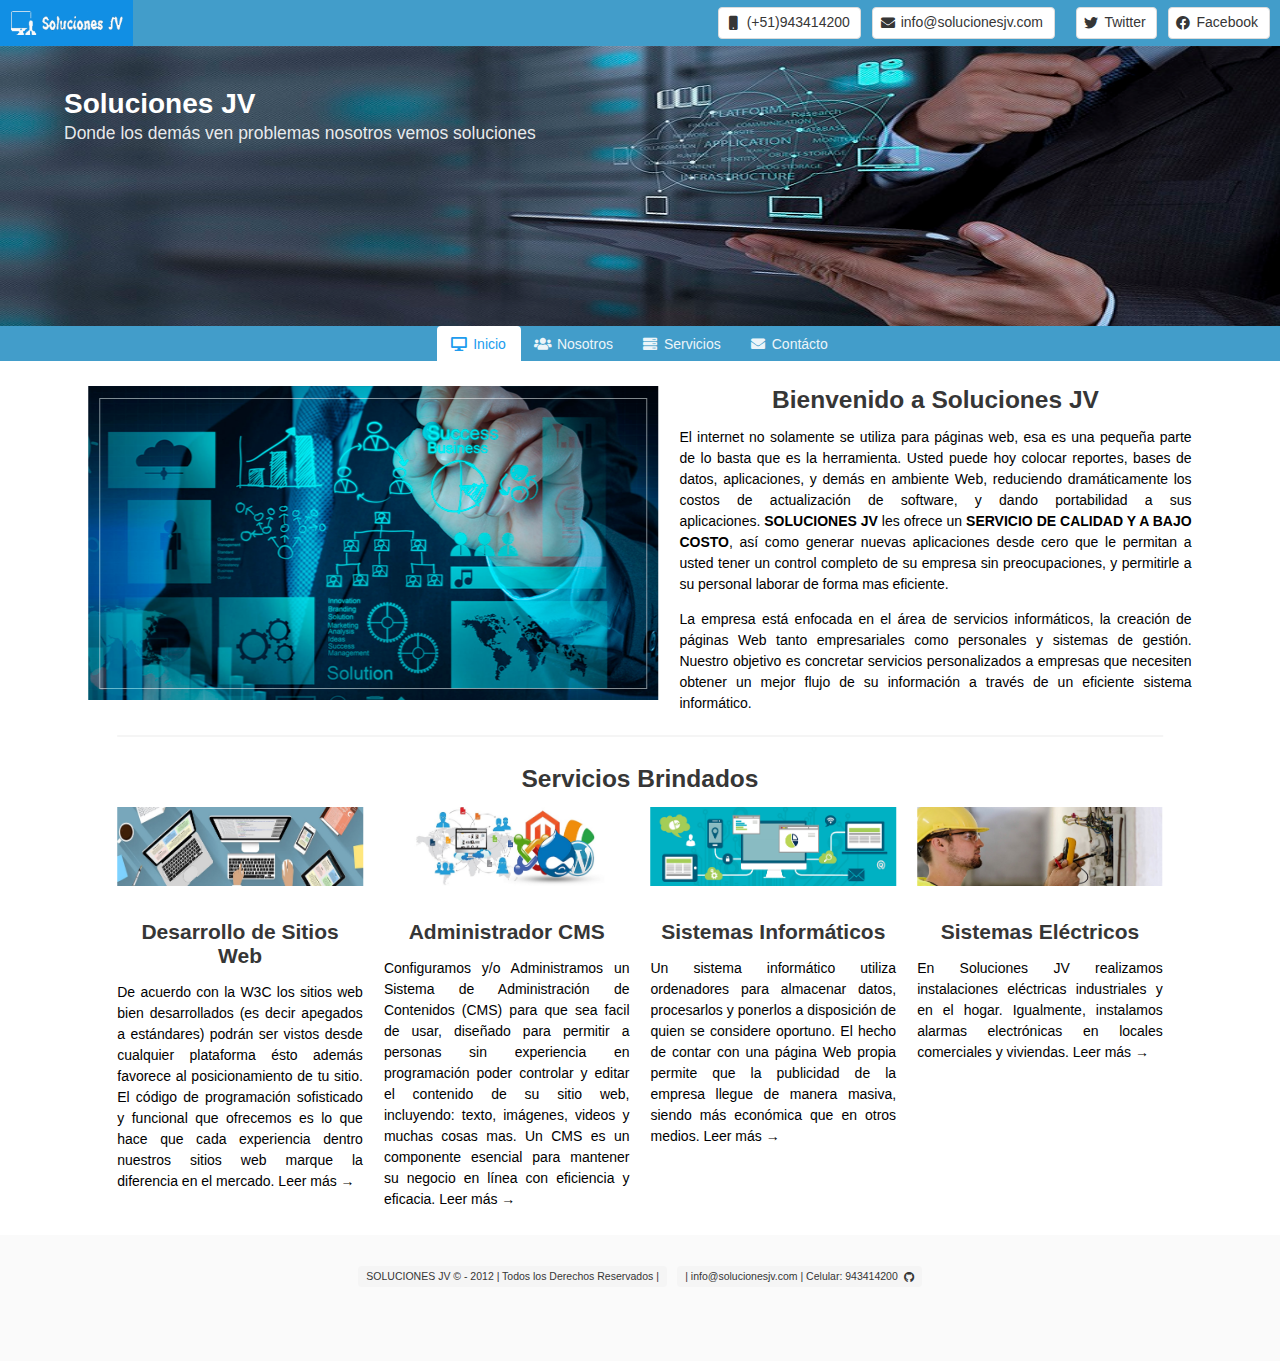
==== commit ebd8bff1: "d" ====
--- a/index.html
+++ b/index.html
@@ -50,7 +50,7 @@
                                         <i class="fa fa-mobile"></i>
                                     </span>
                                     <span>
-                                        943414200
+                                         (+51)943414200
                                     </span>
                                 </a>
                             </p>
@@ -294,7 +294,7 @@
 						  <!-- información de contacto -->
 						  <div class="column is-one-quarter">
 							<h2>Ubícanos también en</h2>
-							<i class="fa fa-mobile"> Celular: 943414200</i> <br />
+							<i class="fa fa-mobile"> Celular:  (+51)943414200</i> <br />
 							<i class="fa fa-envelope"> <a href="mailto:contacto@solucionesjv.com"> Email: contacto@solucionesjv.com</a></i><br />
 							<!-- <span class="icon">F</span>: <a href="http://blog.solucionesjv.com">blog.solucionesjv.com</a></p> -->
 							<p>&nbsp;</p>
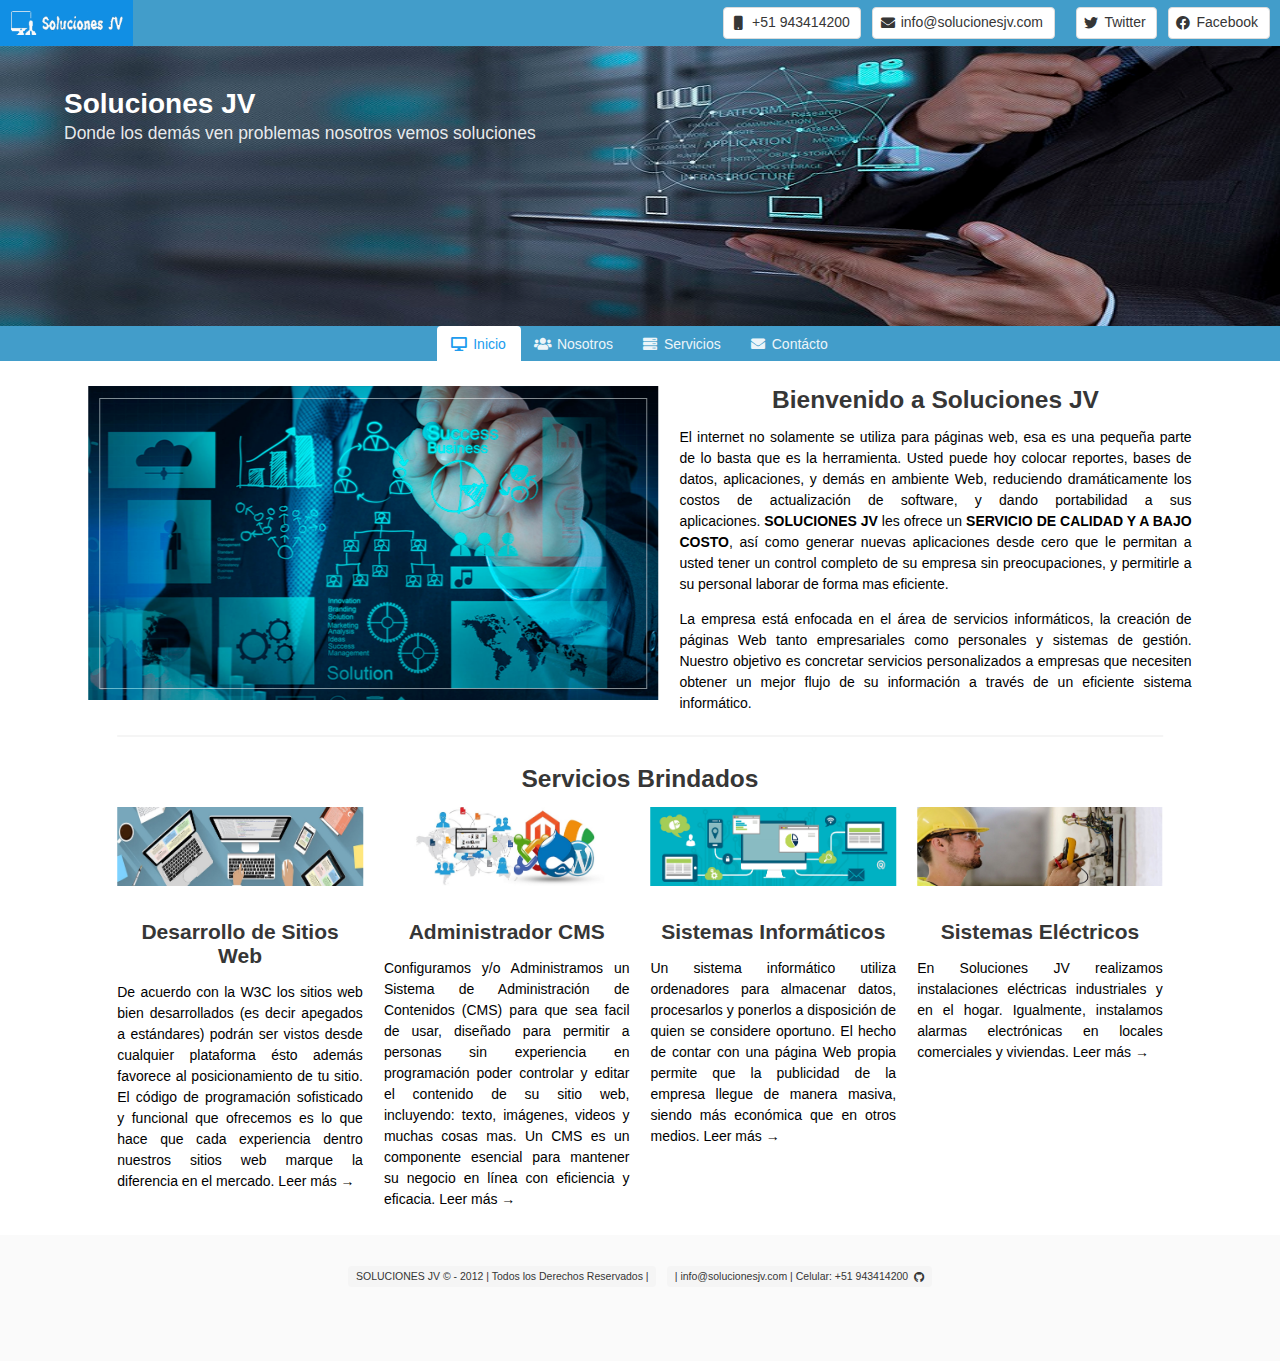
==== commit bf2cfe49: "g" ====
--- a/index.html
+++ b/index.html
@@ -50,7 +50,7 @@
                                         <i class="fa fa-mobile"></i>
                                     </span>
                                     <span>
-                                         (+51)943414200
+                                        +51 943414200
                                     </span>
                                 </a>
                             </p>
@@ -294,7 +294,7 @@
 						  <!-- información de contacto -->
 						  <div class="column is-one-quarter">
 							<h2>Ubícanos también en</h2>
-							<i class="fa fa-mobile"> Celular:  (+51)943414200</i> <br />
+							<i class="fa fa-mobile"> Celular: +51 943414200</i> <br />
 							<i class="fa fa-envelope"> <a href="mailto:contacto@solucionesjv.com"> Email: contacto@solucionesjv.com</a></i><br />
 							<!-- <span class="icon">F</span>: <a href="http://blog.solucionesjv.com">blog.solucionesjv.com</a></p> -->
 							<p>&nbsp;</p>
@@ -364,8 +364,7 @@
 			<div class="container">
 				<div class="content has-text-centered">
 					<div class="columns is-mobile is-centered">
-						<div class="field is-grouped is-grouped-multiline">
-							
+						<div class="field is-grouped is-grouped-multiline">							
 							<div class="control">
 								<div class="tags has-addons">
 									<a class="tag is-light" href="#">SOLUCIONES JV © - 2012 | Todos los Derechos Reservados | </a>
@@ -373,7 +372,7 @@
 							</div>
 							<div class="control">
 								<div class="tags has-addons">
-									<span class="tag is-light">| info@solucionesjv.com | Celular: 943414200 &nbsp;<i class="fab fa-github"></i></span>
+									<span class="tag is-light">| info@solucionesjv.com | Celular: +51 943414200 &nbsp;<i class="fab fa-github"></i></span>
 								</div>
 							</div>
 						</div>
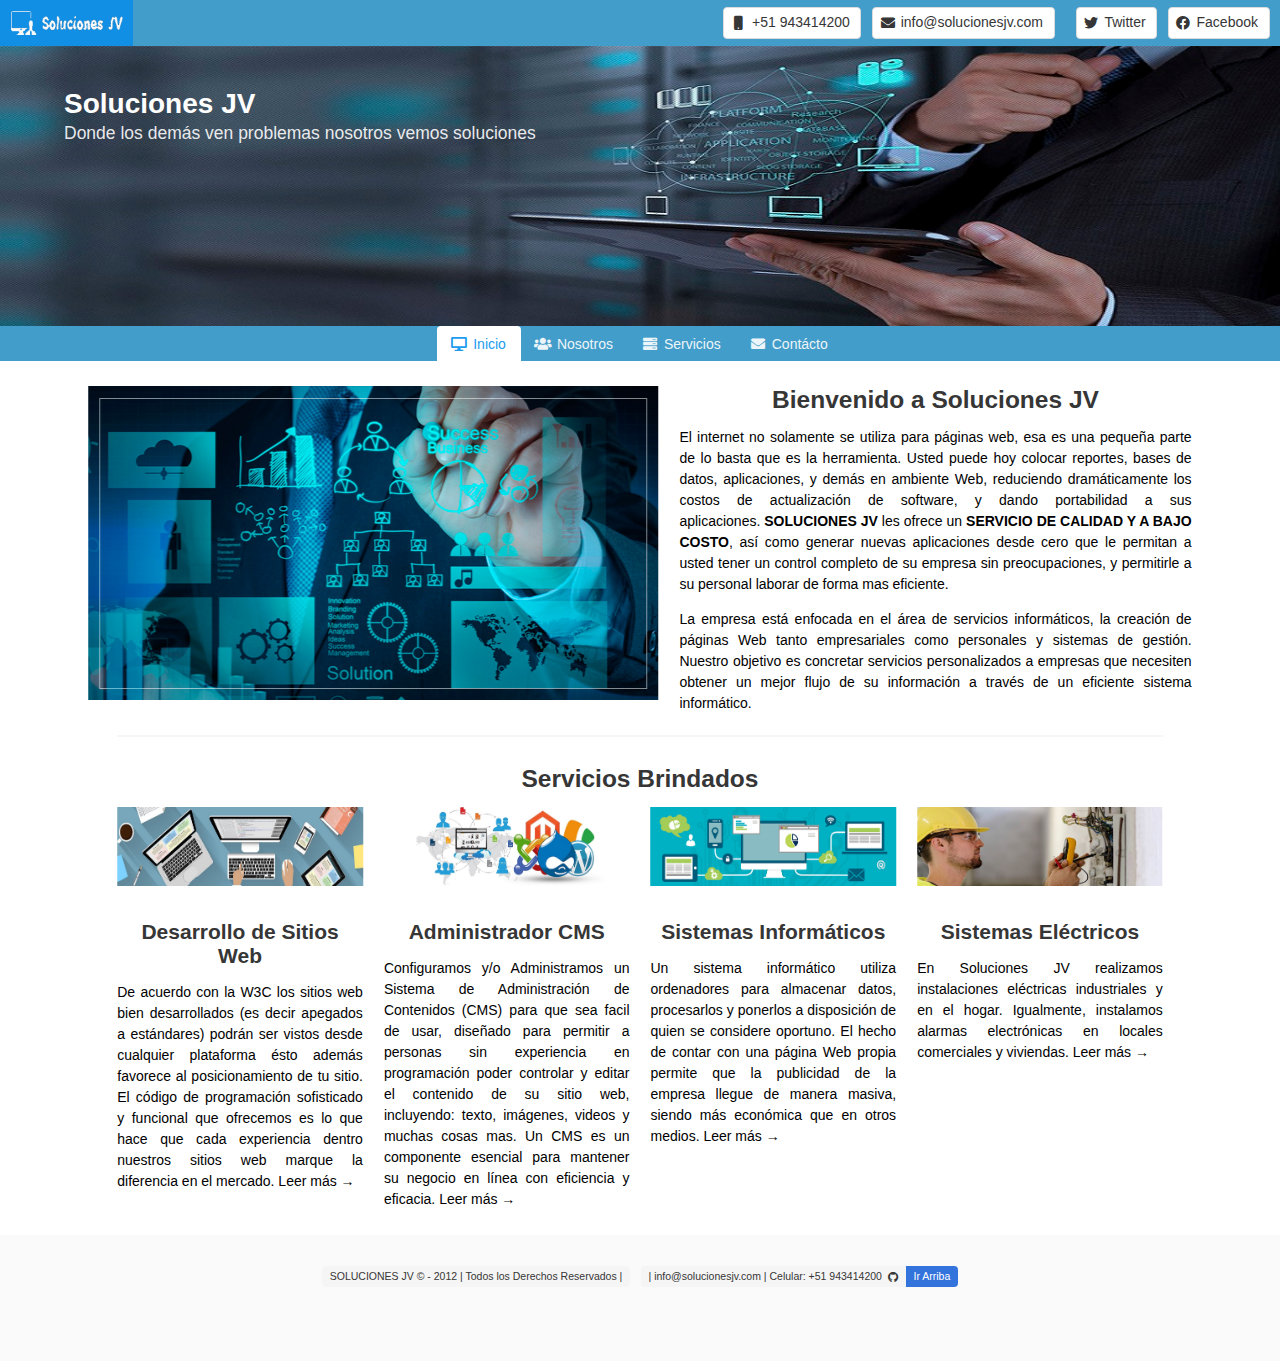
==== commit 060fb4c7: "g" ====
--- a/index.html
+++ b/index.html
@@ -373,6 +373,7 @@
 							<div class="control">
 								<div class="tags has-addons">
 									<span class="tag is-light">| info@solucionesjv.com | Celular: +51 943414200 &nbsp;<i class="fab fa-github"></i></span>
+									<a class="tag is-link" href="index.html">Ir Arriba </a>
 								</div>
 							</div>
 						</div>
